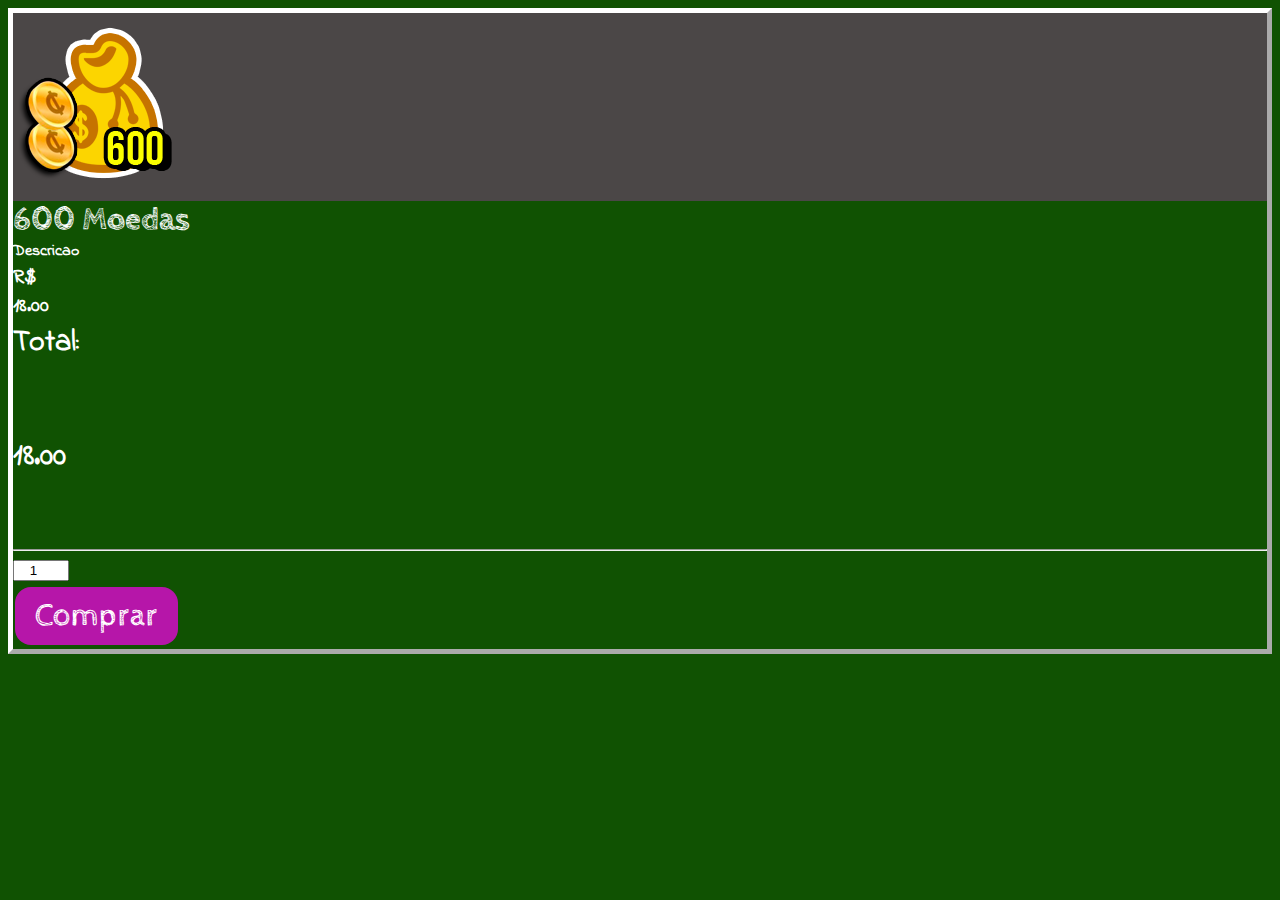
==== seiscentos.html @ 6600f881 "feat: add basic storefront" ====
<!DOCTYPE html>
<html lang="en">
  <head>
    <meta charset="UTF-8" />
    <meta name="viewport" content="width=device-width, initial-scale=1.0" />
    <title>Loja WordKnow</title>

    <link rel="stylesheet" href="https://fonts.googleapis.com/css2?family=Material+Symbols+Outlined:opsz,wght,FILL,GRAD@20..48,100..700,0..1,-50..200" /> 

    <link href="https://cdn.jsdelivr.net/npm/bootstrap@5.0.2/dist/css/bootstrap.min.css" rel="stylesheet" integrity="sha384-EVSTQN3/azprG1Anm3QDgpJLIm9Nao0Yz1ztcQTwFspd3yD65VohhpuuCOmLASjC" crossorigin="anonymous">

    <link rel="stylesheet" href="style.css" />
  </head>
  <body>
    <div class="mt-3 container align-items-center justify-content-center borda">
        <div class="row">

            <div class="p-2 col-md-5 bg d-flex align-items-center justify-content-center">
                <img src="assets/money600.png" alt="600 moedas">
            </div>

            <div class="p-2 col-md-7 h-100">
                <div class="col d-flex justify-content-end titulo">600 Moedas</div>
                <div class="col d-flex justify-content-end">Descricao</div>
                <div class="col d-flex justify-content-end preco">R$ <div id="preco">18.00</div></div>
                
                <div class="d-flex bd-highlight mb-3 total">
                  <div class="me-auto p-2 bd-highlight">Total:</div>
                  <h6 id="total" class="p-2 bd-highlight total">0.0</h6>
                </div>
                
                <hr class="bg-white border-2  border-white" />
                <div class="row d-flex align-items-center">
                    <div class="col justify-content-start">
                      <div class="input-group ">
                        
                        <input id="qtd" type="number" class="form-control centralizar" aria-label="Quantidade de pacotes de moedas" min="1" max="99" value="1">
                      </div>
                    

                    </div>
                    
                    <div class="col justify-content-end">
                        <button class="botao titulo" onclick="postData()">Comprar</button>
                    </div>
                </div>
            </div>
        </div>
    </div>


    <script>
        var preco = document.getElementById('preco').innerText;
        total.innerText = preco;

        var qtd = document.getElementById('qtd');

        qtd.addEventListener("input", function(){
          total.innerText = Number(Math.round((qtd.value * preco)+'e2')+'e-2');;
        });

        function postData() {
          const url = 'https://forca.azurewebsites.net/api/create_inventory';
          const data = {
              
                  "username": "Dandy",
                  "item_name": "Lapiseira",
                  "coins": 5000
              
          };
      
          fetch(url, {
            method: 'POST',
            headers: {
              'Content-Type': 'application/json',
              // Add any other headers if needed
            },
            body: JSON.stringify(data),
          })
            .then(response => response.json())
            .then(responseData => console.log(responseData))
            .catch(error => console.error('Error:', error));
        }
      </script>

    <!--Bootstrap JS-->
    <script src="https://cdn.jsdelivr.net/npm/bootstrap@5.0.2/dist/js/bootstrap.bundle.min.js" integrity="sha384-MrcW6ZMFYlzcLA8Nl+NtUVF0sA7MsXsP1UyJoMp4YLEuNSfAP+JcXn/tWtIaxVXM" crossorigin="anonymous"></script>
  </body>
</html>
---- style.css ----
@import url('https://fonts.googleapis.com/css2?family=Cabin+Sketch:wght@700&family=Indie+Flower&display=swap');

body{
    font-family: 'Indie Flower', cursive;
    font-weight: bold;
    color: white;
    background-color: rgb(16, 82, 2);
}

h5{
    font-family: 'Cabin Sketch', sans-serif;
    font-size: 2rem;
}

.botao{
    background-color: #b616a9;
    border: none;
    color: white;
    padding: 10px 20px;
    text-align: center;
    text-decoration: none;
    display: inline-block;
    margin: 4px 2px;
    cursor: pointer;
    border-radius: 16px;
}

.bg{
    background-color: rgb(75, 71, 71);
}

.borda{
    border:5px outset rgb(255, 255, 255);
}

.titulo{
    font-family: 'Cabin Sketch', sans-serif;
    font-size: 2rem;
}

.preco{
    font-size: 20px;
}

.total{
    font-size: 30px;
}

.centralizar{
    text-align: center;
}

.add{
    background-color: #1bb616;
}

.remove{
    background-color: rgb(207, 46, 46);
}

.teste :hover{
    color: blue;
}
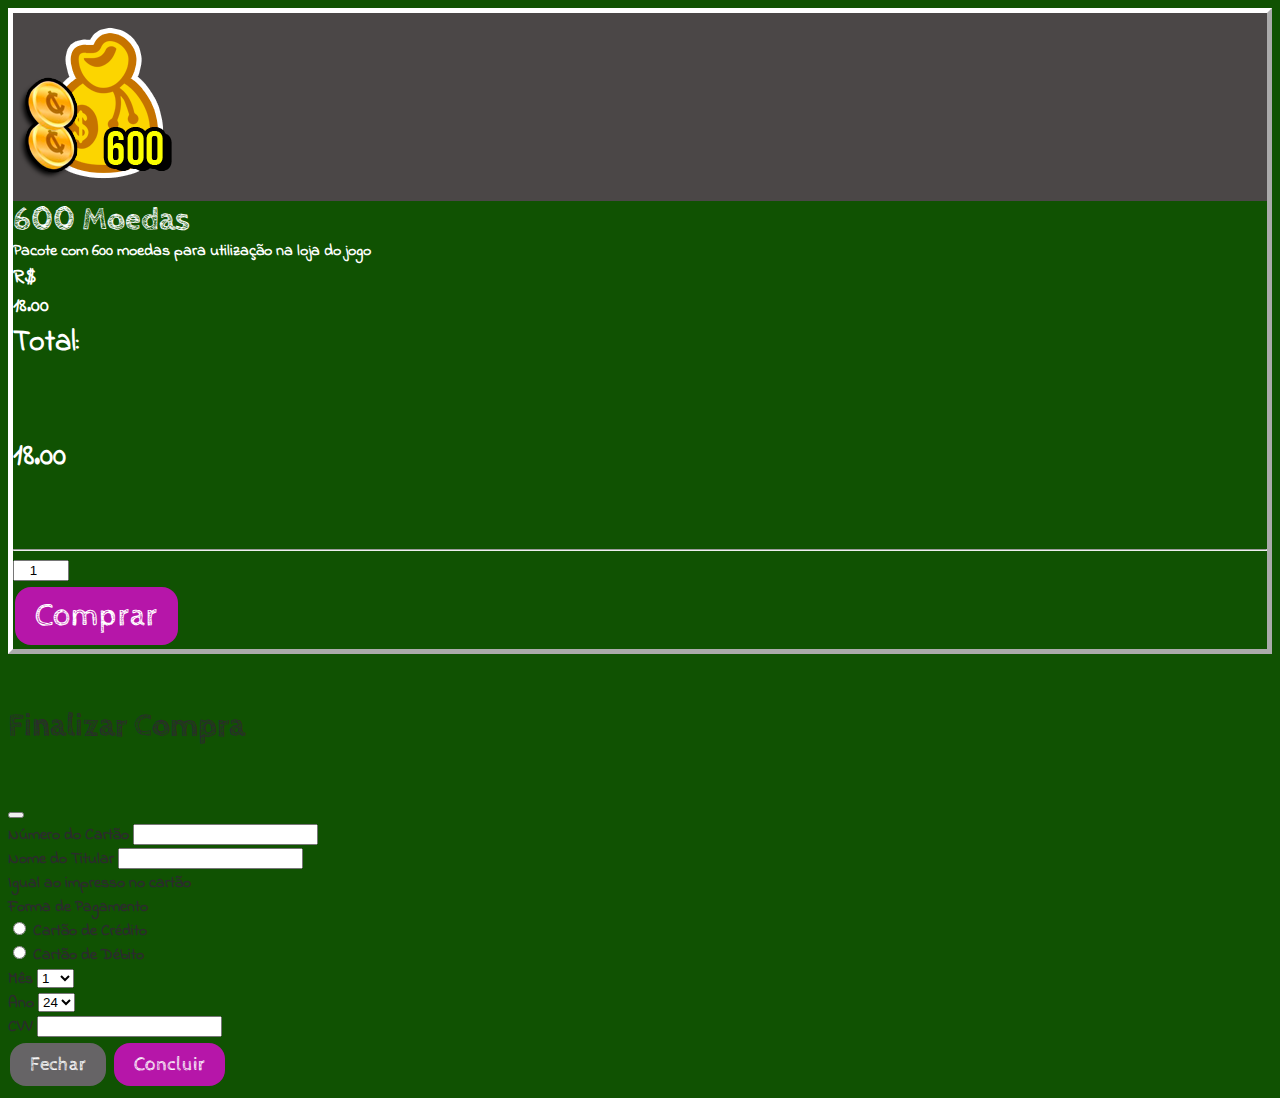
==== commit fd35c36d: "feat: add modal for card payment" ====
--- a/seiscentos.html
+++ b/seiscentos.html
@@ -21,7 +21,7 @@
 
             <div class="p-2 col-md-7 h-100">
                 <div class="col d-flex justify-content-end titulo">600 Moedas</div>
-                <div class="col d-flex justify-content-end">Descricao</div>
+                <div class="col d-flex justify-content-end">Pacote com 600 moedas para utilização na loja do jogo</div>
                 <div class="col d-flex justify-content-end preco">R$ <div id="preco">18.00</div></div>
                 
                 <div class="d-flex bd-highlight mb-3 total">
@@ -41,13 +41,12 @@
                     </div>
                     
                     <div class="col justify-content-end">
-                        <button class="botao titulo" onclick="postData()">Comprar</button>
+                        <button class="botao titulo" data-bs-toggle="modal" data-bs-target="#modalCompra">Comprar</button>
                     </div>
                 </div>
             </div>
         </div>
     </div>
-
 
     <script>
         var preco = document.getElementById('preco').innerText;
@@ -87,3 +86,98 @@
     <script src="https://cdn.jsdelivr.net/npm/bootstrap@5.0.2/dist/js/bootstrap.bundle.min.js" integrity="sha384-MrcW6ZMFYlzcLA8Nl+NtUVF0sA7MsXsP1UyJoMp4YLEuNSfAP+JcXn/tWtIaxVXM" crossorigin="anonymous"></script>
   </body>
 </html>
+
+<!-- Modal -->
+<div class="modal fade" id="modalCompra" tabindex="-1" aria-labelledby="modalCompraLabel" aria-hidden="true">
+  <div class="modal-dialog modal-dialog-centered">
+    <div class="modal-content">
+      <div class="modal-header">
+        <h5 class="modal-title cor-modal" id="modalCompraLabel">Finalizar Compra</h5>
+        <button type="button" class="btn-close" data-bs-dismiss="modal" aria-label="Close"></button>
+      </div>
+      <div class="modal-body cor-modal">
+        <form>
+          <div class="mb-3">
+            <label for="numeroCartao" class="form-label">Número do Cartão</label>
+            <input type="text" pattern="[0-9]+" class="form-control" id="numeroCartao" maxlength="16" minlength="16">
+          </div>
+
+          <div class="mb-3">
+            <label for="nomeTitular" class="form-label">Nome do Titular</label>
+            <input type="email" class="form-control" id="nomeTitular" aria-describedby="nomeHelper">
+            <div id="nomeHelper" class="form-text">Igual ao impresso no cartão</div>
+          </div>
+
+          <div class="mb-3">
+            <div>
+              <label for="nomeTitular" class="form-label">Forma de Pagamento</label>
+            </div>
+            <div class="form-check form-check-inline">
+              <input class="form-check-input" type="radio" name="inlineRadioOptions" id="inlineRadio1" value="option1">
+              <label class="form-check-label" for="inlineRadio1">Cartão de Crédito</label>
+            </div>
+            <div class="form-check form-check-inline">
+              <input class="form-check-input" type="radio" name="inlineRadioOptions" id="inlineRadio2" value="option2">
+              <label class="form-check-label" for="inlineRadio2">Cartão de Débito</label>
+            </div>
+          </div>
+
+          <div class="row">
+            <div class="col">
+              <div class="mb-3">
+                <div class="row">
+                  <div class="col">
+                    <label for="dtValidade" class="form-label">Mês</label>
+                    <select class="form-select form-select-lg mb-3" aria-label=".form-select-lg example">
+                      <option selected value="1">1</option>
+                      <option value="2">2</option>
+                      <option value="3">3</option>
+                      <option value="4">4</option>
+                      <option value="5">5</option>
+                      <option value="6">6</option>
+                      <option value="7">7</option>
+                      <option value="8">8</option>
+                      <option value="9">9</option>
+                      <option value="10">10</option>
+                      <option value="11">11</option>
+                      <option value="12">12</option>
+                    </select>
+                  </div>
+
+                  <div class="col">
+                    <label for="dtValidade" class="form-label">Ano</label>
+                    <select class="form-select form-select-lg mb-3" aria-label=".form-select-lg example">
+                      <option selected value="24">24</option>
+                      <option value="25">25</option>
+                      <option value="26">26</option>
+                      <option value="27">27</option>
+                      <option value="28">28</option>
+                      <option value="29">29</option>
+                      <option value="30">30</option>
+                      <option value="31">31</option>
+                      <option value="32">32</option>
+                      <option value="33">33</option>
+                    </select>
+                  </div>
+                </div>
+              </div>
+            </div>
+
+            <div class="col">
+              <div class="mb-3">
+                <label for="cvv" class="form-label">CVV</label>
+                <input type="text" pattern="[0-9]+" class="form-control" id="cvv" maxlength="3" minlength="3">
+              </div>
+            </div>
+
+          </div>
+
+        </form>
+      </div>
+      <div class="modal-footer">
+        <button type="button" class="botao-secundario botao-texto" data-bs-dismiss="modal">Fechar</button>
+        <button type="button" class="botao botao-texto" onclick="postData()">Concluir</button>
+      </div>
+    </div>
+  </div>
+</div>--- a/style.css
+++ b/style.css
@@ -62,4 +62,25 @@
     color: blue;
 }
 
+.botao-texto{
+    font-family: 'Cabin Sketch', sans-serif;
+    font-size: 1.2em;
+}
 
+.botao-secundario{
+    background-color: #666466;
+    border: none;
+    color: white;
+    padding: 10px 20px;
+    text-align: center;
+    text-decoration: none;
+    display: inline-block;
+    margin: 4px 2px;
+    cursor: pointer;
+    border-radius: 16px;
+}
+
+.cor-modal{
+    color: rgb(43, 44, 44);
+}
+
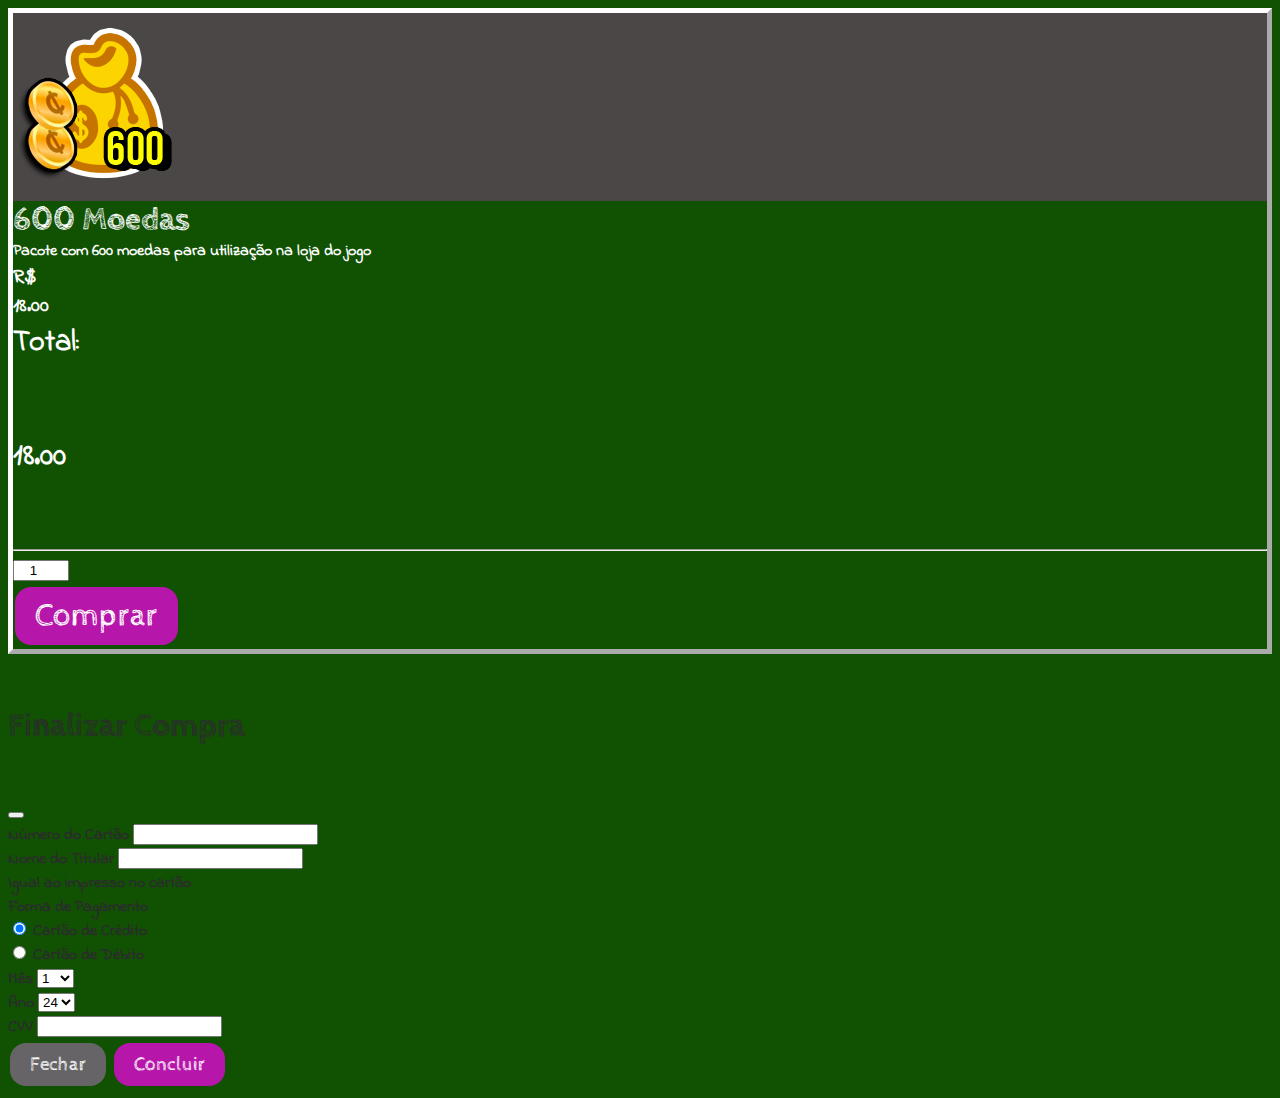
==== commit f9a3b1c8: "fix: fixed default option for payment method" ====
--- a/seiscentos.html
+++ b/seiscentos.html
@@ -113,7 +113,7 @@
               <label for="nomeTitular" class="form-label">Forma de Pagamento</label>
             </div>
             <div class="form-check form-check-inline">
-              <input class="form-check-input" type="radio" name="inlineRadioOptions" id="inlineRadio1" value="option1">
+              <input class="form-check-input" type="radio" name="inlineRadioOptions" id="inlineRadio1" value="option1" checked>
               <label class="form-check-label" for="inlineRadio1">Cartão de Crédito</label>
             </div>
             <div class="form-check form-check-inline">
